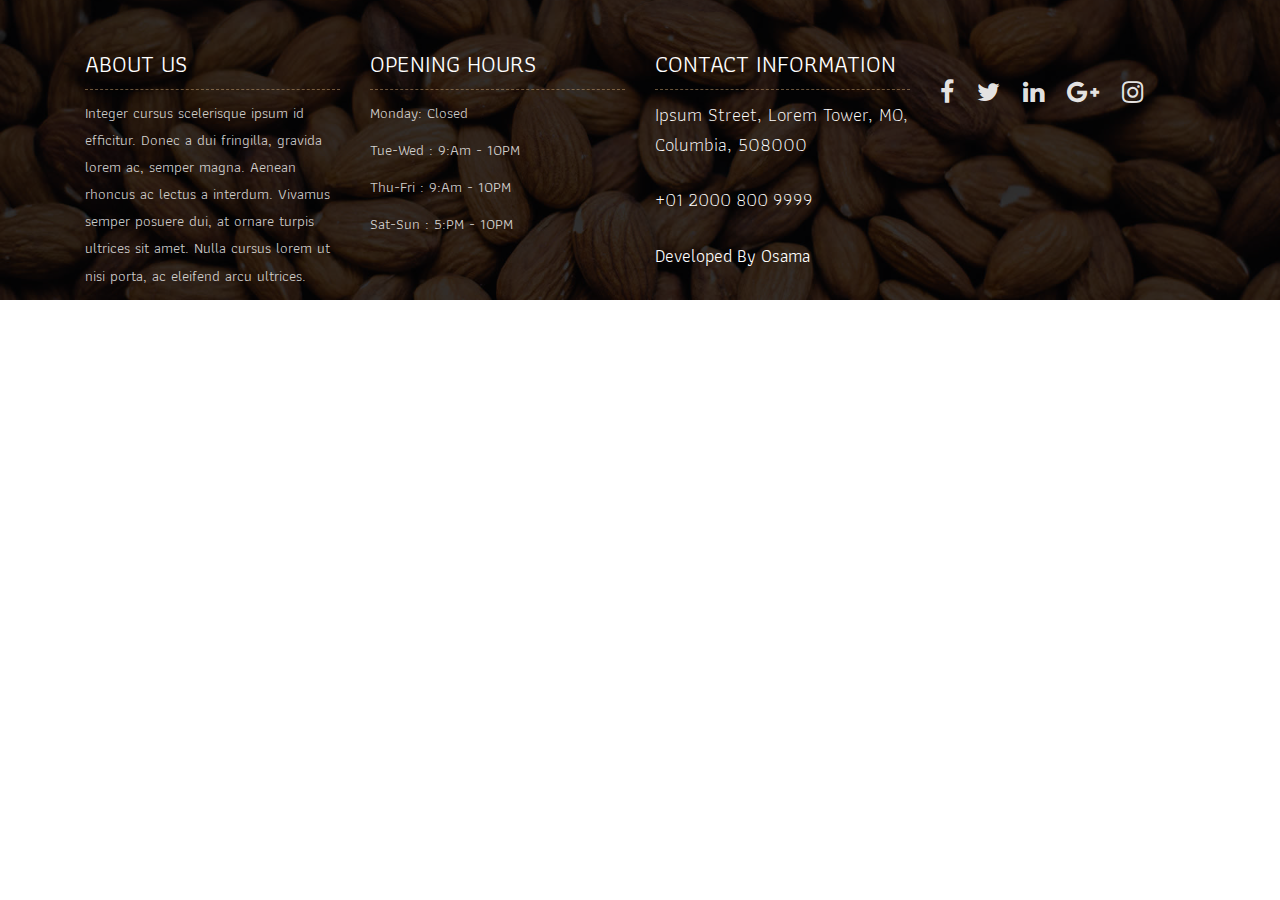
==== footer.html @ eeec5735 "init" ====
<!DOCTYPE html>
<html lang="en">
<head>
    <meta charset="UTF-8">
    <meta http-equiv="X-UA-Compatible" content="IE=edge">
    <meta name="viewport" content="width=device-width, initial-scale=1.0">
     <!-- Site Icons -->
     <link rel="shortcut icon" href="images/favicon.ico" type="image/x-icon">
     <link rel="apple-touch-icon" href="images/apple-touch-icon.png">
 
     <!-- Bootstrap CSS -->
     <link rel="stylesheet" href="css/bootstrap.min.css">    
     <!-- Site CSS -->
     <link rel="stylesheet" href="css/style.css">    
     <!-- Responsive CSS -->
     <link rel="stylesheet" href="css/responsive.css">
     <!-- Custom CSS -->
     <link rel="stylesheet" href="css/custom.css">
 
    <link rel="stylesheet" href="css/style.css">
    <title>Document</title>
</head>
<body>
    <footer class="footer-area bg-f">
		<div class="container">
			<div class="row">
				<div class="col-lg-3 col-md-6">
					<h3>About Us</h3>
					<p>Integer cursus scelerisque ipsum id efficitur. Donec a dui fringilla, gravida lorem ac, semper magna. Aenean rhoncus ac lectus a interdum. Vivamus semper posuere dui, at ornare turpis ultrices sit amet. Nulla cursus lorem ut nisi porta, ac eleifend arcu ultrices.</p>
				</div>
				<div class="col-lg-3 col-md-6">
					<h3>Opening hours</h3>
					<p><span class="text-color">Monday: </span>Closed</p>
					<p><span class="text-color">Tue-Wed :</span> 9:Am - 10PM</p>
					<p><span class="text-color">Thu-Fri :</span> 9:Am - 10PM</p>
					<p><span class="text-color">Sat-Sun :</span> 5:PM - 10PM</p>
				</div>
				<div class="col-lg-3 col-md-6">
					<h3>Contact information</h3>
					<p class="lead">Ipsum Street, Lorem Tower, MO, Columbia, 508000</p>
					<p class="lead"><a href="#">+01 2000 800 9999</a></p>
					<p><a target="_blank" href="https://o-portofolio.netlify.com">Developed By Osama</a></p>
				</div>
				<div class="col-lg-3 col-md-6">
					
					<ul class="list-inline f-social">
						<li class="list-inline-item"><a href="#"><i class="fa fa-facebook" aria-hidden="true"></i></a></li>
						<li class="list-inline-item"><a href="#"><i class="fa fa-twitter" aria-hidden="true"></i></a></li>
						<li class="list-inline-item"><a href="#"><i class="fa fa-linkedin" aria-hidden="true"></i></a></li>
						<li class="list-inline-item"><a href="#"><i class="fa fa-google-plus" aria-hidden="true"></i></a></li>
						<li class="list-inline-item"><a href="#"><i class="fa fa-instagram" aria-hidden="true"></i></a></li>
					</ul>
				</div>
			</div>
		</div>
		
		
		
	</footer>
    <a href="#" id="back-to-top" title="Back to top" style="display: none;">&uarr;</a>

	<!-- ALL JS FILES -->
	<script src="js/jquery-3.2.1.min.js"></script>
	<script src="js/popper.min.js"></script>
	<script src="js/bootstrap.min.js"></script>
    <!-- ALL PLUGINS -->
	<script src="js/jquery.superslides.min.js"></script>
	<script src="js/images-loded.min.js"></script>
	<script src="js/isotope.min.js"></script>
	<script src="js/baguetteBox.min.js"></script>
	<script src="js/form-validator.min.js"></script>
    <script src="js/contact-form-script.js"></script>
    <script src="js/custom.js"></script>
</body>
</html>
---- css/style.css ----
/*------------------------------------------------------------------
    IMPORT FONTS
-------------------------------------------------------------------*/

@import url("https://fonts.googleapis.com/css?family=Arbutus+Slab");
@import url("https://fonts.googleapis.com/css?family=Athiti:400,500,600");

/*------------------------------------------------------------------
    IMPORT FILES
-------------------------------------------------------------------*/

@import url(animate.css);
@import url(font-awesome.min.css);
@import url(superslides.css);
@import url(baguetteBox.min.css);

/*------------------------------------------------------------------
    SKELETON
-------------------------------------------------------------------*/

body {
  color: var(--main);
  font-size: 15px;
  font-family: "Athiti", sans-serif;
  line-height: 1.80857;
}

:root {
    --primary : #262247;
    --secondary : #524e70;
    --main : #666666;
} 

a {
  color: #1f1f1f;
  text-decoration: none !important;
  outline: none !important;
  -webkit-transition: all 0.3s ease-in-out;
  -moz-transition: all 0.3s ease-in-out;
  -ms-transition: all 0.3s ease-in-out;
  -o-transition: all 0.3s ease-in-out;
  transition: all 0.3s ease-in-out;
}

h1,
h2,
h3,
h4,
h5,
h6 {
  letter-spacing: 0;
  font-weight: normal;
  position: relative;
  padding: 0 0 10px 0;
  font-weight: normal;
  line-height: 120% !important;
  color: #1f1f1f;
  margin: 0;
}

h1 {
  font-size: 24px;
}

h2 {
  font-size: 22px;
}

h3 {
  font-size: 18px;
}

h4 {
  font-size: 16px;
}

h5 {
  font-size: 14px;
}

h6 {
  font-size: 13px;
}

h1 a,
h2 a,
h3 a,
h4 a,
h5 a,
h6 a {
  color: #212121;
  text-decoration: none !important;
  opacity: 1;
}

h1 a:hover,
h2 a:hover,
h3 a:hover,
h4 a:hover,
h5 a:hover,
h6 a:hover {
  opacity: 0.8;
}

a {
  color: #1f1f1f;
  text-decoration: none;
  outline: none;
}

a,
.btn {
  text-decoration: none !important;
  outline: none !important;
  -webkit-transition: all 0.3s ease-in-out;
  -moz-transition: all 0.3s ease-in-out;
  -ms-transition: all 0.3s ease-in-out;
  -o-transition: all 0.3s ease-in-out;
  transition: all 0.3s ease-in-out;
}

.btn-custom {
  margin-top: 20px;
  background-color: transparent !important;
  border: 2px solid #ddd;
  padding: 12px 40px;
  font-size: 16px;
}

.lead {
  font-size: 18px;
  line-height: 30px;
  color: #767676;
  margin: 0;
  padding: 0;
}

blockquote {
  margin: 20px 0 20px;
  padding: 30px;
}

ul,
li,
ol {
  list-style: none;
  margin: 0px;
  padding: 0px;
}
button:focus {
  outline: none;
}

.form-control::-moz-placeholder {
  color: #2a2a2a;
  opacity: 1;
}

/*------------------------------------------------------------------
    LOADER 
-------------------------------------------------------------------*/

/*------------------------------------------------------------------
    HEADER
-------------------------------------------------------------------*/
.top-navbar {
  position: relative;
  z-index: 10;
}

.top-navbar .navbar {
  padding: 15px 0px;
  position: fixed;
  width: 100%;
  transition: height 0.3s ease-out, background-color 0.3s ease-out,
    box-shadow 0.3s ease-out;
  -webkit-transform: translate3d(0, 0, 0);
  transform: translate3d(0, 0, 0);
  z-index: 100;
}

.top-navbar .navbar-light .navbar-nav .nav-link {
  color: #010101;
  font-size: 18px;
  padding: 0px 20px;
  border-radius: 4px;
}

.top-navbar .navbar-light .navbar-nav .nav-item .nav-link:hover {
  background-color: var(--secondary);
  color: #ffffff;
}
.top-navbar .navbar-light .navbar-nav .nav-item.active .nav-link {
  background-color: var(--secondary);
  color: #ffffff;
  border-radius: 4px;
}

.navbar-expand-lg .navbar-nav .dropdown-menu {
  border: none;
  box-shadow: 2px 5px 6px rgba(0, 0, 0, 0.5);
}

.navbar-expand-lg .navbar-nav .dropdown-menu a.dropdown-item:hover {
  background-color: var(--secondary);
  color: #ffffff;
}
.navbar-light .navbar-toggler:hover {
  background-color: var(--primary);
}

/*------------------------------------------------------------------
    Slider
-------------------------------------------------------------------*/

.cover-slides {
  height: 100vh;
}
.slides-navigation a {
  background-color: var(--primary);
  position: absolute;
  height: 70px;
  width: 70px;
  top: 50%;
  font-size: 20px;
  display: block;
  color: #fff;
  line-height: 80px;
  text-align: center;
  transition: all 0.3s ease-in-out;
}
.slides-navigation a i {
  font-size: 40px;
}
.slides-navigation a:hover {
  background-color: #010101;
}
.cover-slides .container {
  height: 100%;
  position: relative;
  z-index: 2;
}
.cover-slides .container > .row {
  -webkit-box-align: center;
  -ms-flex-align: center;
  align-items: center;
}
.cover-slides .container > .row {
  height: 100%;
}

.btn {
  text-transform: uppercase;
  padding: 19px 36px;
}
.btn {
  display: inline-block;
  font-weight: 600;
  text-align: center;
  white-space: nowrap;
  vertical-align: middle;
  -webkit-user-select: none;
  -moz-user-select: none;
  -ms-user-select: none;
  user-select: none;
  border: 2px solid transparent;
  padding: 12px 30px;
  font-size: 16px;
  line-height: 1.5;
  border-radius: 0.1875rem;
  transition: color 0.15s ease-in-out, background-color 0.15s ease-in-out,
    border-color 0.15s ease-in-out, box-shadow 0.15s ease-in-out;
}
.btn-outline-new-white {
  color: #fff;
  background-color: transparent;
  background-image: none;
  border-color: var(--primary);
}
.btn-outline-new-white:hover {
  color: #ffffff;
  background-color: var(--primary);
  border-color: var(--primary);
}

.overlay-background {
  background-color: #333;
  position: absolute;
  height: 100%;
  width: 100%;
  left: 0;
  top: 0;
  opacity: 0.5;
}

.cover-slides h1 {
  font-family: "Arbutus Slab", serif;
  font-weight: 500;
  font-size: 64px;
  color: #fff;
}
.cover-slides p {
  font-size: 18px;
  color: #fff;
}
.slides-pagination a {
  border: 2px solid #ffffff;
}
.slides-pagination a.current {
  background-color: var(--primary);
  border: 2px solid var(--primary);
}

/*------------------------------------------------------------------
    About
-------------------------------------------------------------------*/

.about-section-box {
  padding: 70px 0px;
}
.about-section-box .img-fluid {
  box-shadow: -10px -10px 0px var(--secondary);
}
.inner-column {
}
.inner-column h1 {
  font-family: "Arbutus Slab", serif;
  font-size: 30px;
  color: #010101;
}
.inner-column h1 span {
  color: var(--secondary);
}
.inner-column h4 {
  font-size: 16px;
  font-weight: 500;
}
.inner-column p {
  font-size: 18px;
}
.inner-column .btn-outline-new-white {
  color: var(--secondary);
}
.inner-column .btn-outline-new-white:hover {
  color: #ffffff;
}

/*------------------------------------------------------------------
    QT
-------------------------------------------------------------------*/

.qt-background {
  background: url(../images/qt-bg.jpg) no-repeat;
  background-size: cover;
  padding: 100px 0;
  background-attachment: fixed;
  background-position: center center;
  position: relative;
}
.qt-background p {
  font-size: 35px;
  font-weight: 300;
  line-height: 44px;
  color: #fff;
  font-family: "Arbutus Slab", serif;
  margin-bottom: 20px;
}

.qt-background span {
  color: #fff;
  font-size: 20px;
  font-weight: 500;
}

/*------------------------------------------------------------------
    Menu
-------------------------------------------------------------------*/

.menu-box {
  padding: 70px 0px;
}

.heading-title {
  margin-bottom: 50px;
}
.heading-title h2 {
  color: #010101;
  font-size: 28px;
  font-family: "Arbutus Slab", serif;
}
.heading-title p {
  font-size: 18px;
  font-weight: 200;
  margin: 0px;
}

.filter-button-group {
  border: 1px solid #e4e4e4;
  border-radius: 4px;
  margin: 10px 15px;
  display: inline-block;
}

.filter-button-group button {
  color: #333;
  letter-spacing: 1px;
  text-transform: uppercase;
  font-weight: 600;
  font-size: 14px;
  cursor: pointer;
  background-color: #fff;
  padding: 12px 40px;
  border: none;
  border-radius: 4px;
}

.filter-button-group button.active {
  background-color: var(--primary);
  color: #fff;
  box-shadow: 2px 20px 45px 5px rgba(0, 0, 0, 0.2);
}

.gallery-single {
  margin: 30px 0px;
}

.gallery-single {
  position: relative;
  overflow: hidden;
  -webkit-box-shadow: 0 0 10px #ccc;
  box-shadow: 0 0 10px #ccc;
}

.why-text {
  position: absolute;
  left: 0;
  bottom: -100%;
  right: 0;
  height: 100%;
  background-color: var(--main);
  padding: 12px 12px;
  -webkit-transition: all 0.3s ease;
  transition: all 0.3s ease;
}
.why-text h4 {
  color: #ffffff;
  font-size: 24px;
  font-weight: 500;
  font-family: "Arbutus Slab", serif;
}
.why-text p {
  color: #ffffff;
  font-size: 18px;
  border-bottom: 1px dashed #010101;
  margin: 0px;
  padding-bottom: 15px;
  margin-top: 15px;
  margin-bottom: 15px;
}
.why-text h5 {
  font-size: 28px;
  font-weight: 600;
  color: #ffffff;
}

.gallery-single:hover .why-text {
  bottom: 0px;
}

/*------------------------------------------------------------------
    Gallery
-------------------------------------------------------------------*/

.gallery-box {
  padding: 70px 0px;
}
.tz-gallery {
  margin-top: 30px;
}
.tz-gallery .lightbox img {
  width: 100%;
  margin-bottom: 30px;
  transition: 0.2s ease-in-out;
  box-shadow: 0 2px 3px rgba(0, 0, 0, 0.2);
}
.tz-gallery .lightbox img:hover {
  transform: scale(1.05);
  box-shadow: 0 8px 15px rgba(0, 0, 0, 0.3);
}

/*------------------------------------------------------------------
    Customer Reviews
-------------------------------------------------------------------*/

.customer-reviews-box {
  padding: 70px 0px;
}

.carousel-inner .carousel-item .img-box {
  width: 135px;
  height: 135px;
}
.carousel-control-prev {
  left: -100px;
}
.carousel-control-next {
  right: -100px;
}
.carousel-indicators {
  top: 320px;
}

.text-warning {
  color: var(--secondary) !important;
  font-size: 24px;
}

@media (min-width: 320px) and (max-width: 640px) {
  .carousel-inner .carousel-item p {
    font-size: 14px;
  }
  .carousel-control-prev {
    left: -5px;
  }
  .carousel-control-next {
    right: -5px;
  }
  .carousel-indicators {
    top: 400px;
  }
}

#reviews .carousel-control-prev {
  background-color: var(--secondary);
  color: #ffffff;
  display: block;
  position: absolute;
  width: 8%;
  height: 50px;
  top: 50%;
  font-size: 28px;
  opacity: 1;
}
#reviews .carousel-control-prev:hover {
  background-color: #010101;
  color: #ffffff;
}

#reviews .carousel-control-next {
  background-color: var(--secondary);
  color: #ffffff;
  display: block;
  position: absolute;
  width: 8%;
  height: 50px;
  top: 50%;
  font-size: 28px;
  opacity: 1;
}
#reviews .carousel-control-next:hover {
  background-color: #010101;
  color: #ffffff;
}

/*------------------------------------------------------------------
    Contact info
-------------------------------------------------------------------*/

.contact-imfo-box {
  background-color: var(--secondary);
  padding: 30px 0;
}

.overflow-hidden {
  overflow: hidden;
}

.contact-imfo-box i {
  display: block;
  float: left;
  width: 60px;
  height: 60px;
  line-height: 60px;
  text-align: center;
  background-color: #fff;
  color: var(--secondary);
  font-size: 30px;
  -webkit-border-radius: 50%;
  -moz-border-radius: 50%;
  -ms-border-radius: 50%;
  border-radius: 50%;
  margin-right: 20px;
}
.contact-imfo-box h4 {
  margin: 0px;
  margin-top: 5px;
  color: #ffffff;
  font-size: 20px;
  padding: 0px;
  font-weight: 500;
  line-height: 24px;
}
.contact-imfo-box p {
  margin: 0px;
  color: #ffffff;
  font-weight: 300;
}

/*------------------------------------------------------------------
    Footer
-------------------------------------------------------------------*/

.footer-area {
  padding-top: 50px;
  padding-bottom: 0px;
}
.bg-f {
  background-image: url("../images/footer-bg.jpg");
  background-attachment: scroll;
  background-clip: initial;
  background-color: rgba(0, 0, 0, 0);
  background-origin: initial;
  background-position: center center;
  background-repeat: no-repeat;
  background-size: cover;
  position: relative;
}
.bg-f::before {
  background-color: #010101;
  content: "";
  height: 100%;
  left: 0;
  position: absolute;
  top: 0;
  width: 100%;
  z-index: 1;
  opacity: 0.8;
}

.footer-area .container {
  position: relative;
  z-index: 1;
}
.footer-area h3 {
  color: #ffffff;
  text-transform: uppercase;
  font-size: 24px;
  border-bottom: 1px dashed rgba(207, 166, 113, 0.5);
  margin-bottom: 10px;
}
.footer-area p {
  font-size: 15px;
  color: rgba(255, 255, 255, 0.8);
  margin: 0;
  padding-bottom: 10px;
}

.footer-area p.lead {
  font-size: 19px;
  color: #ffffff;
  margin-bottom: 15px;
}
.footer-area p.lead a {
  color: #ffffff;
  margin-bottom: 15px;
}
.footer-area p.lead a:hover {
  color: var(--secondary);
}
.footer-area p a {
  font-size: 18px;
  color: #ffffff;
}
.footer-area p a:hover {
  color: var(--secondary);
}

.subscribe_form {
  display: block;
  text-align: center;
  padding: 5px 0;
}

.subscribe_form .form_input {
  display: block;
  background-color: rgba(0, 0, 0, 0.7);
  color: #fff;
  border: none;
  font-size: 19px;
  line-height: 50px;
  padding: 0 10px;
  float: left;
  width: 100%;
  transition: all 0.5s ease-in-out;
}

.subscribe_form .submit {
  background-color: var(--secondary);
  color: #fff;
  font-size: 16px;
  font-weight: 600;
  line-height: 50px;
  display: inline-block;
  padding: 0 10px;
  float: left;
  width: 100%;
  border: none;
  cursor: pointer;
  transition: all 0.5s ease-in-out;
}
.subscribe_form .submit:hover {
  background-color: #010101;
}

.f-social {
  padding-bottom: 10px;
  margin: 0px;
  margin-top: 20px;
}
.f-social li a {
  font-size: 25px;
  color: rgba(255, 255, 255, 0.9);
  margin-right: 10px;
}

.copyright {
  margin-top: 20px;
  position: relative;
  display: block;
  background-color: #010101;
  border-top: 1px dashed rgba(207, 166, 113);
  padding: 30px 0;
  z-index: 1;
}

.copyright .company-name {
  font-size: 16px;
  text-align: center;
}
.copyright .company-name a {
  font-size: 16px;
}

/*------------------------------------------------------------------
    All Pages
-------------------------------------------------------------------*/

.page-breadcrumb {
  padding: 250px 0 150px;
  background: url(../images/all-bg.jpg) no-repeat;
  background-attachment: fixed;
  background-size: cover;
  background-position: 0 0;
  position: relative;
}
.all-page-title .container {
  position: relative;
  z-index: 2;
}
.all-page-title::before {
  background-color: #010101;
  content: "";
  height: 100%;
  left: 0;
  position: absolute;
  top: 0;
  width: 100%;
  z-index: 1;
  opacity: 0.8;
}
.all-page-title h1 {
  font-size: 38px;
  color: #ffffff;
  font-family: "Arbutus Slab", serif;
  padding: 0px;
}

.inner-pt {
  margin-top: 30px;
}
.inner-pt p {
  font-size: 18px;
}

.stuff-box {
  padding: 70px 0px;
}

.our-team {
  border: 2px solid var(--secondary);
  border-radius: 0px;
  text-align: center;
  margin: 10px;
  z-index: 1;
  position: relative;
}
.our-team:before,
.our-team:after {
  content: "";
  width: 100%;
  height: 104%;
  background-color: var(--secondary);
  position: absolute;
  top: 50%;
  left: 0;
  z-index: -1;
  transform: translateY(-50%) scaleX(0.3);
  transition: all 0.3s ease 0s;
}
.our-team:after {
  width: 106%;
  left: 50%;
  transform: translate(-50%, -50%) scaleY(0.25);
}
.our-team:hover:before {
  transform: translateY(-50%) scaleX(0.7);
}
.our-team:hover:after {
  transform: translate(-50%, -50%) scaleY(0.7);
}
.our-team img {
  width: 100%;
  height: auto;
  border-radius: 0px;
  transition: all 0.3s ease 0s;
}
.our-team .team-content {
  width: 93%;
  padding: 25px 0 10px;
  background-color: var(--secondary);
  position: absolute;
  bottom: 50px;
  left: 50%;
  opacity: 0;
  transform: translateX(-50%);
  transition: all 0.3s cubic-bezier(0.5, 0.2, 0.1, 0.9);
}
.our-team:hover .team-content {
  bottom: 10px;
  opacity: 1;
}
.our-team .title {
  font-size: 25px;
  font-weight: 600;
  color: #fff;
  letter-spacing: 1px;
  text-transform: capitalize;
  margin: 0;
}
.our-team .post {
  display: block;
  font-size: 16px;
  color: #fff;
  text-transform: uppercase;
  margin-bottom: 10px;
}
.our-team .social {
  padding: 0;
  margin: 0;
  list-style: none;
}
.our-team .social li {
  display: inline-block;
  margin: 0 5px;
}
.our-team .social li a {
  display: block;
  width: 35px;
  height: 35px;
  line-height: 35px;
  border-radius: 50%;
  background-color: #fff;
  font-size: 20px;
  color: var(--secondary);
  transition: all 0.3s ease 0s;
}
.our-team .social li a:hover {
  background-color: #ffffff;
  box-shadow: 0 0 0 5px rgba(255, 255, 255, 0.3);
  color: var(--secondary);
}
@media only screen and (max-width: 990px) {
  .our-team {
    margin-bottom: 30px;
  }
}

.reservation-box {
  padding: 70px 0px;
}

.reservation-box h3 {
  padding: 0px 15px;
  margin-bottom: 20px;
  font-weight: 600;
}

.help-block ul li {
  color: red;
}

.form-control[readonly] {
  background-color: #ffffff;
}

.form-control {
  border-radius: 0px;
  min-height: 50px;
}
.form-control:focus {
  border: 1px solid var(--secondary);
  box-shadow: none;
}

.form-group .picker__input.picker__input--active {
  border-color: var(--secondary);
}

.submit-button {
  margin-top: 20px;
}
.btn.btn-common {
  color: var(--secondary);
  background-color: transparent;
  background-image: none;
  border-color: var(--primary);
}
.btn.btn-common:hover {
  color: #ffffff;
  background-color: var(--primary);
  border-color: var(--primary);
}
.blog-box {
  padding: 70px 0px;
}
.blog-box-inner {
  position: relative;
  margin-bottom: 30px;
}

.blog-box-inner .blog-img-box {
  position: relative;
  display: block;
}

.blog-box-inner .blog-detail {
  position: absolute;
  top: 0;
  background-color: #fff;
  padding: 30px 25px;
  border: 1px solid #ddd;
  transition-duration: 0.5s;
  height: 100%;
}

.blog-detail h4 {
  font-size: 18px;
  font-weight: 500;
  color: #222222;
}

.blog-detail ul li {
  display: inline-block;
  padding: 0px 5px;
}
.blog-detail ul li span {
  color: var(--secondary);
  cursor: pointer;
}
.blog-detail ul li span:hover {
  color: #010101;
}

.blog-detail ul li:first-child {
  padding-left: 0px;
}

.blog-detail p {
  padding: 10px 0px 0 0;
  margin: 0px;
}

.blog-detail a {
  color: var(--secondary);
  margin-top: 20px;
}

.blog-box-inner .blog-detail:hover {
  background-color: rgba(255, 255, 255, 0.9);
}

.blog-inner-box {
  position: relative;
  margin: 0px 10px;
  margin-bottom: 30px;
}
.side-blog-img {
  box-shadow: -15px -15px 0px 0px rgba(0, 0, 0, 0.4);
  -webkit-transition: all 1s ease 0.01s;
  transition: all 1s ease 0.01s;
  position: relative;
}

.date-blog-up {
  position: absolute;
  right: 0px;
  top: 0px;
  background-color: var(--primary);
  font-size: 18px;
  color: #ffffff;
  padding: 5px 15px 5px 5px;
}
.inner-blog-detail {
  background-color: #ffffff;
  position: relative;
  padding: 30px 20px;
}

.inner-blog-detail h3 {
  font-size: 20px;
  font-weight: 500;
  padding-bottom: 15px;
}
.inner-blog-detail ul li {
  display: inline-block;
  padding: 0px 5px;
  color: #222222;
}
.inner-blog-detail ul li span {
  color: var(--primary);
}
.inner-blog-detail p {
  padding: 10px 0px;
}
.details-page blockquote {
  border-left: 5px solid var(--primary);
}
.details-page blockquote {
  padding: 20px;
}
blockquote {
  margin: 20px 0 20px;
  padding: 30px;
}
.blog-inner-details-line {
  margin: 20px 0px;
  clear: both;
  float: left;
  width: 100%;
}
.line-left-social h5 {
  font-size: 18px;
  font-weight: 600;
  padding-bottom: 15px;
}
.line-left-social ul li {
  display: inline-block;
  margin-bottom: 5px;
}
.line-right-social ul li {
  display: inline-block;
}
.line-right-social ul li a {
  display: block;
  padding: 5px;
  background-color: #f5f5f5;
  border-radius: 6px;
  font-weight: 500;
  width: 35px;
  height: 35px;
  text-align: center;
  line-height: 25px;
  font-size: 15px;
}
.line-left-social ul li a {
  display: block;
  padding: 5px 10px;
  background-color: #f5f5f5;
  border-radius: 6px;
  font-weight: 400;
  font-size: 12px;
}
.line-left-social ul li a:hover {
  background-color: var(--primary);
  color: #ffffff;
}
.line-right-social ul li a:hover {
  background-color: var(--primary);
  color: #ffffff;
}
.line-right-social h5 {
  font-size: 18px;
  font-weight: 600;
  padding-bottom: 15px;
}
.blog-comment-box {
  clear: both;
  margin: 20px 0px;
  float: left;
  width: 100%;
}
.blog-comment-box h3 {
  font-size: 18px;
  font-weight: 600;
  padding-bottom: 20px;
}
.comment-item {
  margin-bottom: 30px;
}
.comment-item-left {
  float: left;
  width: 90px;
  height: 90px;
}
.comment-item-left img {
  width: 100%;
  border-radius: 6px;
}
.comment-item-right {
  padding-left: 110px;
}
.comment-item-right a {
  font-size: 16px;
  font-weight: 500;
}
.des-l {
  display: inline-block;
  width: 100%;
}
.des-l p {
  font-size: 13px;
}
.comment-item-right a {
  font-size: 16px;
  font-weight: 500;
}
.right-btn-re {
  float: right;
  font-style: italic;
  text-align: right;
  font-size: 16px;
  padding: 5px 10px;
  background-color: #f5f5f5;
  border-radius: 6px;
}
.right-btn-re:hover {
  background-color: var(--primary);
  color: #ffffff !important;
}
.comment-respond-box {
  clear: both;
}
.blog-comment-box .children {
  margin-left: 70px;
}
.comment-item {
  margin-bottom: 30px;
}
.comment-item-right i {
  padding-right: 10px;
}

.comment-form-respond input {
  min-height: 38px;
  border: 1px solid #010101;
  border-radius: 0px;
  padding: 10px;
}
.comment-form-respond textarea {
  border: 1px solid #010101;
  border-radius: 0px;
  padding: 10px;
  min-height: 110px;
}

.btn-submit {
  color: var(--secondary);
  background-color: transparent;
  background-image: none;
  border-color: var(--primary);
}
.btn-submit:hover {
  color: #ffffff;
  background-color: var(--primary);
  border-color: var(--primary);
}

.right-side-blog h3 {
  font-weight: 600;
  font-size: 18px;
  padding-bottom: 20px;
}
.blog-search-form {
  position: relative;
  border-bottom: 1px solid #010101;
  padding-bottom: 30px;
  margin-bottom: 20px;
}
.blog-search-form input {
  width: 100%;
  min-height: 40px;
  border: 1px solid rgba(0, 0, 0, 0.3);
  padding: 5px 40px 5px 10px;
  font-size: 15px;
  color: #222222;
}
.blog-search-form .search-btn {
  position: absolute;
  right: 0px;
  background-color: none;
  border: none;
  font-size: 20px;
  min-height: 40px;
  padding: 0px 15px;
}

.right-side-blog h3 {
  font-weight: 500;
  font-size: 18px;
  padding-bottom: 20px;
}
.blog-categories {
  padding-bottom: 30px;
  margin-bottom: 20px;
}
.blog-categories ul li {
  line-height: 14px;
  padding: 10px 0px;
  border-top: 1px solid #f5f5f5;
}
.blog-categories ul li a {
  display: inline-block;
  text-transform: capitalize;
  width: 100%;
}
.blog-categories ul li a:hover {
  color: var(--primary);
}
.recent-box-blog {
  margin-bottom: 20px;
  display: inline-block;
}
.recent-img {
  float: left;
  position: relative;
}
.recent-img::before {
  position: absolute;
  content: "";
  z-index: 2;
  top: 0;
  left: 0;
  width: 100%;
  height: 100%;
  background-color: var(--primary);
  opacity: 0.4;
  transform: scale(0);
  -webkit-transform: scale(0);
  -moz-transform: scale(0);
  -ms-transform: scale(0);
  -o-transform: scale(0);
  transition: all 0.5s ease;
  -webkit-transition: all 0.5s ease;
  -moz-transition: all 0.5s ease;
  -o-transition: all 0.5s ease;
}
.recent-box-blog:hover .recent-img::before {
  transform: scale(1);
  -webkit-transform: scale(1);
  -moz-transform: scale(1);
  -ms-transform: scale(1);
  -o-transform: scale(1);
}
.recent-info {
  display: table-cell;
  vertical-align: top;
  padding-left: 15px;
}
.recent-info ul li {
  display: inline-block;
  font-size: 11px;
  padding: 0px;
  color: #222222;
}
.recent-info h4 {
  font-size: 14px;
  padding: 0px;
  margin: 11px 0px;
  font-weight: 500;
}
.blog-tag-box ul li {
  display: inline-block;
  margin-bottom: 3px;
}
.blog-tag-box ul li a {
  padding: 5px 15px;
  display: block;
  background-color: #f5f5f5;
  color: #222222;
  border-radius: 6px;
}
.blog-tag-box ul li a:hover {
  color: #ffffff;
  background-color: var(--primary);
}

.contact-box {
  padding: 70px 0px;
}

.map-full {
  width: 100%;
  height: 500px;
  border-radius: 0px;
  margin: 0px auto;
}

#back-to-top {
  position: fixed;
  bottom: 40px;
  right: 40px;
  z-index: 9999;
  width: 32px;
  height: 32px;
  text-align: center;
  line-height: 30px;
  background-color: var(--secondary);
  color: #ffffff;
  cursor: pointer;
  border: 0;
  border-radius: 2px;
  text-decoration: none;
  transition: opacity 0.2s ease-out;
  font-size: 30px;
}
---- css/responsive.css ----
/* only small desktops */
/* tablets */
/* only small tablets */
@media only screen and (min-width: 992px) and (max-width: 1180px) {
	.footer-area h3{
		font-size: 18px;
	}
}
@media (min-width: 768px) and (max-width: 991px) {
	.navbar-light .navbar-brand{
		margin-left: 15px;
	}
	.navbar-light .navbar-toggler{
		margin-right: 15px;
		border-radius: 0px;
	}
	.navbar-expand-lg .navbar-nav .dropdown-menu{
		box-shadow: none;
	}
	.carousel-control-prev{
		left: -60px;
	}
	.carousel-control-next{
		right: -60px;
	}
	.why-text h4{
		font-size: 18px;
	}
	.why-text p{
		margin: 0px;
	}
}

/* mobile or only mobile */
@media (max-width: 767px) {
	.navbar-light .navbar-brand{
		margin-left: 15px;
	}
	.navbar-light .navbar-toggler{
		margin-right: 15px;
		border-radius: 0px;
	}
	.navbar-expand-lg .navbar-nav .dropdown-menu{
		box-shadow: none;
	}
	.cover-slides h1{
		font-size: 22px;
	}
	.cover-slides p {
		font-size: 14px;
	}
	.slides-navigation a{
		height: 42px;
		width: 38px;
		line-height: 33px;
	}
	.inner-column{
		margin-top: 15px;
	}
	.inner-column h1{
		font-size: 22px;
	}
	.filter-button-group{
		margin: 10px 0px;
	}
	
	.contact-imfo-box .col-md-4{
		margin-bottom: 15px;
	}
	.carousel-control-prev{
		left: 0px;
	}
	.carousel-control-next{
		right: 0px;
	}
	.blog-box-inner .blog-detail{
		overflow: hidden;
	}
	.blog-sidebar{
		margin-top: 50px;
	}
	
}
@media only screen and (min-width: 280px) and (max-width: 599px) {
	
	.why-text p{
		margin-bottom: 0px;
		margin-top: 0px;
	}
}
---- css/custom.css ----
/** ADD YOUR AWESOME CODES HERE **/
---- css/style.css ----
/*------------------------------------------------------------------
    IMPORT FONTS
-------------------------------------------------------------------*/

@import url("https://fonts.googleapis.com/css?family=Arbutus+Slab");
@import url("https://fonts.googleapis.com/css?family=Athiti:400,500,600");

/*------------------------------------------------------------------
    IMPORT FILES
-------------------------------------------------------------------*/

@import url(animate.css);
@import url(font-awesome.min.css);
@import url(superslides.css);
@import url(baguetteBox.min.css);

/*------------------------------------------------------------------
    SKELETON
-------------------------------------------------------------------*/

body {
  color: var(--main);
  font-size: 15px;
  font-family: "Athiti", sans-serif;
  line-height: 1.80857;
}

:root {
    --primary : #262247;
    --secondary : #524e70;
    --main : #666666;
} 

a {
  color: #1f1f1f;
  text-decoration: none !important;
  outline: none !important;
  -webkit-transition: all 0.3s ease-in-out;
  -moz-transition: all 0.3s ease-in-out;
  -ms-transition: all 0.3s ease-in-out;
  -o-transition: all 0.3s ease-in-out;
  transition: all 0.3s ease-in-out;
}

h1,
h2,
h3,
h4,
h5,
h6 {
  letter-spacing: 0;
  font-weight: normal;
  position: relative;
  padding: 0 0 10px 0;
  font-weight: normal;
  line-height: 120% !important;
  color: #1f1f1f;
  margin: 0;
}

h1 {
  font-size: 24px;
}

h2 {
  font-size: 22px;
}

h3 {
  font-size: 18px;
}

h4 {
  font-size: 16px;
}

h5 {
  font-size: 14px;
}

h6 {
  font-size: 13px;
}

h1 a,
h2 a,
h3 a,
h4 a,
h5 a,
h6 a {
  color: #212121;
  text-decoration: none !important;
  opacity: 1;
}

h1 a:hover,
h2 a:hover,
h3 a:hover,
h4 a:hover,
h5 a:hover,
h6 a:hover {
  opacity: 0.8;
}

a {
  color: #1f1f1f;
  text-decoration: none;
  outline: none;
}

a,
.btn {
  text-decoration: none !important;
  outline: none !important;
  -webkit-transition: all 0.3s ease-in-out;
  -moz-transition: all 0.3s ease-in-out;
  -ms-transition: all 0.3s ease-in-out;
  -o-transition: all 0.3s ease-in-out;
  transition: all 0.3s ease-in-out;
}

.btn-custom {
  margin-top: 20px;
  background-color: transparent !important;
  border: 2px solid #ddd;
  padding: 12px 40px;
  font-size: 16px;
}

.lead {
  font-size: 18px;
  line-height: 30px;
  color: #767676;
  margin: 0;
  padding: 0;
}

blockquote {
  margin: 20px 0 20px;
  padding: 30px;
}

ul,
li,
ol {
  list-style: none;
  margin: 0px;
  padding: 0px;
}
button:focus {
  outline: none;
}

.form-control::-moz-placeholder {
  color: #2a2a2a;
  opacity: 1;
}

/*------------------------------------------------------------------
    LOADER 
-------------------------------------------------------------------*/

/*------------------------------------------------------------------
    HEADER
-------------------------------------------------------------------*/
.top-navbar {
  position: relative;
  z-index: 10;
}

.top-navbar .navbar {
  padding: 15px 0px;
  position: fixed;
  width: 100%;
  transition: height 0.3s ease-out, background-color 0.3s ease-out,
    box-shadow 0.3s ease-out;
  -webkit-transform: translate3d(0, 0, 0);
  transform: translate3d(0, 0, 0);
  z-index: 100;
}

.top-navbar .navbar-light .navbar-nav .nav-link {
  color: #010101;
  font-size: 18px;
  padding: 0px 20px;
  border-radius: 4px;
}

.top-navbar .navbar-light .navbar-nav .nav-item .nav-link:hover {
  background-color: var(--secondary);
  color: #ffffff;
}
.top-navbar .navbar-light .navbar-nav .nav-item.active .nav-link {
  background-color: var(--secondary);
  color: #ffffff;
  border-radius: 4px;
}

.navbar-expand-lg .navbar-nav .dropdown-menu {
  border: none;
  box-shadow: 2px 5px 6px rgba(0, 0, 0, 0.5);
}

.navbar-expand-lg .navbar-nav .dropdown-menu a.dropdown-item:hover {
  background-color: var(--secondary);
  color: #ffffff;
}
.navbar-light .navbar-toggler:hover {
  background-color: var(--primary);
}

/*------------------------------------------------------------------
    Slider
-------------------------------------------------------------------*/

.cover-slides {
  height: 100vh;
}
.slides-navigation a {
  background-color: var(--primary);
  position: absolute;
  height: 70px;
  width: 70px;
  top: 50%;
  font-size: 20px;
  display: block;
  color: #fff;
  line-height: 80px;
  text-align: center;
  transition: all 0.3s ease-in-out;
}
.slides-navigation a i {
  font-size: 40px;
}
.slides-navigation a:hover {
  background-color: #010101;
}
.cover-slides .container {
  height: 100%;
  position: relative;
  z-index: 2;
}
.cover-slides .container > .row {
  -webkit-box-align: center;
  -ms-flex-align: center;
  align-items: center;
}
.cover-slides .container > .row {
  height: 100%;
}

.btn {
  text-transform: uppercase;
  padding: 19px 36px;
}
.btn {
  display: inline-block;
  font-weight: 600;
  text-align: center;
  white-space: nowrap;
  vertical-align: middle;
  -webkit-user-select: none;
  -moz-user-select: none;
  -ms-user-select: none;
  user-select: none;
  border: 2px solid transparent;
  padding: 12px 30px;
  font-size: 16px;
  line-height: 1.5;
  border-radius: 0.1875rem;
  transition: color 0.15s ease-in-out, background-color 0.15s ease-in-out,
    border-color 0.15s ease-in-out, box-shadow 0.15s ease-in-out;
}
.btn-outline-new-white {
  color: #fff;
  background-color: transparent;
  background-image: none;
  border-color: var(--primary);
}
.btn-outline-new-white:hover {
  color: #ffffff;
  background-color: var(--primary);
  border-color: var(--primary);
}

.overlay-background {
  background-color: #333;
  position: absolute;
  height: 100%;
  width: 100%;
  left: 0;
  top: 0;
  opacity: 0.5;
}

.cover-slides h1 {
  font-family: "Arbutus Slab", serif;
  font-weight: 500;
  font-size: 64px;
  color: #fff;
}
.cover-slides p {
  font-size: 18px;
  color: #fff;
}
.slides-pagination a {
  border: 2px solid #ffffff;
}
.slides-pagination a.current {
  background-color: var(--primary);
  border: 2px solid var(--primary);
}

/*------------------------------------------------------------------
    About
-------------------------------------------------------------------*/

.about-section-box {
  padding: 70px 0px;
}
.about-section-box .img-fluid {
  box-shadow: -10px -10px 0px var(--secondary);
}
.inner-column {
}
.inner-column h1 {
  font-family: "Arbutus Slab", serif;
  font-size: 30px;
  color: #010101;
}
.inner-column h1 span {
  color: var(--secondary);
}
.inner-column h4 {
  font-size: 16px;
  font-weight: 500;
}
.inner-column p {
  font-size: 18px;
}
.inner-column .btn-outline-new-white {
  color: var(--secondary);
}
.inner-column .btn-outline-new-white:hover {
  color: #ffffff;
}

/*------------------------------------------------------------------
    QT
-------------------------------------------------------------------*/

.qt-background {
  background: url(../images/qt-bg.jpg) no-repeat;
  background-size: cover;
  padding: 100px 0;
  background-attachment: fixed;
  background-position: center center;
  position: relative;
}
.qt-background p {
  font-size: 35px;
  font-weight: 300;
  line-height: 44px;
  color: #fff;
  font-family: "Arbutus Slab", serif;
  margin-bottom: 20px;
}

.qt-background span {
  color: #fff;
  font-size: 20px;
  font-weight: 500;
}

/*------------------------------------------------------------------
    Menu
-------------------------------------------------------------------*/

.menu-box {
  padding: 70px 0px;
}

.heading-title {
  margin-bottom: 50px;
}
.heading-title h2 {
  color: #010101;
  font-size: 28px;
  font-family: "Arbutus Slab", serif;
}
.heading-title p {
  font-size: 18px;
  font-weight: 200;
  margin: 0px;
}

.filter-button-group {
  border: 1px solid #e4e4e4;
  border-radius: 4px;
  margin: 10px 15px;
  display: inline-block;
}

.filter-button-group button {
  color: #333;
  letter-spacing: 1px;
  text-transform: uppercase;
  font-weight: 600;
  font-size: 14px;
  cursor: pointer;
  background-color: #fff;
  padding: 12px 40px;
  border: none;
  border-radius: 4px;
}

.filter-button-group button.active {
  background-color: var(--primary);
  color: #fff;
  box-shadow: 2px 20px 45px 5px rgba(0, 0, 0, 0.2);
}

.gallery-single {
  margin: 30px 0px;
}

.gallery-single {
  position: relative;
  overflow: hidden;
  -webkit-box-shadow: 0 0 10px #ccc;
  box-shadow: 0 0 10px #ccc;
}

.why-text {
  position: absolute;
  left: 0;
  bottom: -100%;
  right: 0;
  height: 100%;
  background-color: var(--main);
  padding: 12px 12px;
  -webkit-transition: all 0.3s ease;
  transition: all 0.3s ease;
}
.why-text h4 {
  color: #ffffff;
  font-size: 24px;
  font-weight: 500;
  font-family: "Arbutus Slab", serif;
}
.why-text p {
  color: #ffffff;
  font-size: 18px;
  border-bottom: 1px dashed #010101;
  margin: 0px;
  padding-bottom: 15px;
  margin-top: 15px;
  margin-bottom: 15px;
}
.why-text h5 {
  font-size: 28px;
  font-weight: 600;
  color: #ffffff;
}

.gallery-single:hover .why-text {
  bottom: 0px;
}

/*------------------------------------------------------------------
    Gallery
-------------------------------------------------------------------*/

.gallery-box {
  padding: 70px 0px;
}
.tz-gallery {
  margin-top: 30px;
}
.tz-gallery .lightbox img {
  width: 100%;
  margin-bottom: 30px;
  transition: 0.2s ease-in-out;
  box-shadow: 0 2px 3px rgba(0, 0, 0, 0.2);
}
.tz-gallery .lightbox img:hover {
  transform: scale(1.05);
  box-shadow: 0 8px 15px rgba(0, 0, 0, 0.3);
}

/*------------------------------------------------------------------
    Customer Reviews
-------------------------------------------------------------------*/

.customer-reviews-box {
  padding: 70px 0px;
}

.carousel-inner .carousel-item .img-box {
  width: 135px;
  height: 135px;
}
.carousel-control-prev {
  left: -100px;
}
.carousel-control-next {
  right: -100px;
}
.carousel-indicators {
  top: 320px;
}

.text-warning {
  color: var(--secondary) !important;
  font-size: 24px;
}

@media (min-width: 320px) and (max-width: 640px) {
  .carousel-inner .carousel-item p {
    font-size: 14px;
  }
  .carousel-control-prev {
    left: -5px;
  }
  .carousel-control-next {
    right: -5px;
  }
  .carousel-indicators {
    top: 400px;
  }
}

#reviews .carousel-control-prev {
  background-color: var(--secondary);
  color: #ffffff;
  display: block;
  position: absolute;
  width: 8%;
  height: 50px;
  top: 50%;
  font-size: 28px;
  opacity: 1;
}
#reviews .carousel-control-prev:hover {
  background-color: #010101;
  color: #ffffff;
}

#reviews .carousel-control-next {
  background-color: var(--secondary);
  color: #ffffff;
  display: block;
  position: absolute;
  width: 8%;
  height: 50px;
  top: 50%;
  font-size: 28px;
  opacity: 1;
}
#reviews .carousel-control-next:hover {
  background-color: #010101;
  color: #ffffff;
}

/*------------------------------------------------------------------
    Contact info
-------------------------------------------------------------------*/

.contact-imfo-box {
  background-color: var(--secondary);
  padding: 30px 0;
}

.overflow-hidden {
  overflow: hidden;
}

.contact-imfo-box i {
  display: block;
  float: left;
  width: 60px;
  height: 60px;
  line-height: 60px;
  text-align: center;
  background-color: #fff;
  color: var(--secondary);
  font-size: 30px;
  -webkit-border-radius: 50%;
  -moz-border-radius: 50%;
  -ms-border-radius: 50%;
  border-radius: 50%;
  margin-right: 20px;
}
.contact-imfo-box h4 {
  margin: 0px;
  margin-top: 5px;
  color: #ffffff;
  font-size: 20px;
  padding: 0px;
  font-weight: 500;
  line-height: 24px;
}
.contact-imfo-box p {
  margin: 0px;
  color: #ffffff;
  font-weight: 300;
}

/*------------------------------------------------------------------
    Footer
-------------------------------------------------------------------*/

.footer-area {
  padding-top: 50px;
  padding-bottom: 0px;
}
.bg-f {
  background-image: url("../images/footer-bg.jpg");
  background-attachment: scroll;
  background-clip: initial;
  background-color: rgba(0, 0, 0, 0);
  background-origin: initial;
  background-position: center center;
  background-repeat: no-repeat;
  background-size: cover;
  position: relative;
}
.bg-f::before {
  background-color: #010101;
  content: "";
  height: 100%;
  left: 0;
  position: absolute;
  top: 0;
  width: 100%;
  z-index: 1;
  opacity: 0.8;
}

.footer-area .container {
  position: relative;
  z-index: 1;
}
.footer-area h3 {
  color: #ffffff;
  text-transform: uppercase;
  font-size: 24px;
  border-bottom: 1px dashed rgba(207, 166, 113, 0.5);
  margin-bottom: 10px;
}
.footer-area p {
  font-size: 15px;
  color: rgba(255, 255, 255, 0.8);
  margin: 0;
  padding-bottom: 10px;
}

.footer-area p.lead {
  font-size: 19px;
  color: #ffffff;
  margin-bottom: 15px;
}
.footer-area p.lead a {
  color: #ffffff;
  margin-bottom: 15px;
}
.footer-area p.lead a:hover {
  color: var(--secondary);
}
.footer-area p a {
  font-size: 18px;
  color: #ffffff;
}
.footer-area p a:hover {
  color: var(--secondary);
}

.subscribe_form {
  display: block;
  text-align: center;
  padding: 5px 0;
}

.subscribe_form .form_input {
  display: block;
  background-color: rgba(0, 0, 0, 0.7);
  color: #fff;
  border: none;
  font-size: 19px;
  line-height: 50px;
  padding: 0 10px;
  float: left;
  width: 100%;
  transition: all 0.5s ease-in-out;
}

.subscribe_form .submit {
  background-color: var(--secondary);
  color: #fff;
  font-size: 16px;
  font-weight: 600;
  line-height: 50px;
  display: inline-block;
  padding: 0 10px;
  float: left;
  width: 100%;
  border: none;
  cursor: pointer;
  transition: all 0.5s ease-in-out;
}
.subscribe_form .submit:hover {
  background-color: #010101;
}

.f-social {
  padding-bottom: 10px;
  margin: 0px;
  margin-top: 20px;
}
.f-social li a {
  font-size: 25px;
  color: rgba(255, 255, 255, 0.9);
  margin-right: 10px;
}

.copyright {
  margin-top: 20px;
  position: relative;
  display: block;
  background-color: #010101;
  border-top: 1px dashed rgba(207, 166, 113);
  padding: 30px 0;
  z-index: 1;
}

.copyright .company-name {
  font-size: 16px;
  text-align: center;
}
.copyright .company-name a {
  font-size: 16px;
}

/*------------------------------------------------------------------
    All Pages
-------------------------------------------------------------------*/

.page-breadcrumb {
  padding: 250px 0 150px;
  background: url(../images/all-bg.jpg) no-repeat;
  background-attachment: fixed;
  background-size: cover;
  background-position: 0 0;
  position: relative;
}
.all-page-title .container {
  position: relative;
  z-index: 2;
}
.all-page-title::before {
  background-color: #010101;
  content: "";
  height: 100%;
  left: 0;
  position: absolute;
  top: 0;
  width: 100%;
  z-index: 1;
  opacity: 0.8;
}
.all-page-title h1 {
  font-size: 38px;
  color: #ffffff;
  font-family: "Arbutus Slab", serif;
  padding: 0px;
}

.inner-pt {
  margin-top: 30px;
}
.inner-pt p {
  font-size: 18px;
}

.stuff-box {
  padding: 70px 0px;
}

.our-team {
  border: 2px solid var(--secondary);
  border-radius: 0px;
  text-align: center;
  margin: 10px;
  z-index: 1;
  position: relative;
}
.our-team:before,
.our-team:after {
  content: "";
  width: 100%;
  height: 104%;
  background-color: var(--secondary);
  position: absolute;
  top: 50%;
  left: 0;
  z-index: -1;
  transform: translateY(-50%) scaleX(0.3);
  transition: all 0.3s ease 0s;
}
.our-team:after {
  width: 106%;
  left: 50%;
  transform: translate(-50%, -50%) scaleY(0.25);
}
.our-team:hover:before {
  transform: translateY(-50%) scaleX(0.7);
}
.our-team:hover:after {
  transform: translate(-50%, -50%) scaleY(0.7);
}
.our-team img {
  width: 100%;
  height: auto;
  border-radius: 0px;
  transition: all 0.3s ease 0s;
}
.our-team .team-content {
  width: 93%;
  padding: 25px 0 10px;
  background-color: var(--secondary);
  position: absolute;
  bottom: 50px;
  left: 50%;
  opacity: 0;
  transform: translateX(-50%);
  transition: all 0.3s cubic-bezier(0.5, 0.2, 0.1, 0.9);
}
.our-team:hover .team-content {
  bottom: 10px;
  opacity: 1;
}
.our-team .title {
  font-size: 25px;
  font-weight: 600;
  color: #fff;
  letter-spacing: 1px;
  text-transform: capitalize;
  margin: 0;
}
.our-team .post {
  display: block;
  font-size: 16px;
  color: #fff;
  text-transform: uppercase;
  margin-bottom: 10px;
}
.our-team .social {
  padding: 0;
  margin: 0;
  list-style: none;
}
.our-team .social li {
  display: inline-block;
  margin: 0 5px;
}
.our-team .social li a {
  display: block;
  width: 35px;
  height: 35px;
  line-height: 35px;
  border-radius: 50%;
  background-color: #fff;
  font-size: 20px;
  color: var(--secondary);
  transition: all 0.3s ease 0s;
}
.our-team .social li a:hover {
  background-color: #ffffff;
  box-shadow: 0 0 0 5px rgba(255, 255, 255, 0.3);
  color: var(--secondary);
}
@media only screen and (max-width: 990px) {
  .our-team {
    margin-bottom: 30px;
  }
}

.reservation-box {
  padding: 70px 0px;
}

.reservation-box h3 {
  padding: 0px 15px;
  margin-bottom: 20px;
  font-weight: 600;
}

.help-block ul li {
  color: red;
}

.form-control[readonly] {
  background-color: #ffffff;
}

.form-control {
  border-radius: 0px;
  min-height: 50px;
}
.form-control:focus {
  border: 1px solid var(--secondary);
  box-shadow: none;
}

.form-group .picker__input.picker__input--active {
  border-color: var(--secondary);
}

.submit-button {
  margin-top: 20px;
}
.btn.btn-common {
  color: var(--secondary);
  background-color: transparent;
  background-image: none;
  border-color: var(--primary);
}
.btn.btn-common:hover {
  color: #ffffff;
  background-color: var(--primary);
  border-color: var(--primary);
}
.blog-box {
  padding: 70px 0px;
}
.blog-box-inner {
  position: relative;
  margin-bottom: 30px;
}

.blog-box-inner .blog-img-box {
  position: relative;
  display: block;
}

.blog-box-inner .blog-detail {
  position: absolute;
  top: 0;
  background-color: #fff;
  padding: 30px 25px;
  border: 1px solid #ddd;
  transition-duration: 0.5s;
  height: 100%;
}

.blog-detail h4 {
  font-size: 18px;
  font-weight: 500;
  color: #222222;
}

.blog-detail ul li {
  display: inline-block;
  padding: 0px 5px;
}
.blog-detail ul li span {
  color: var(--secondary);
  cursor: pointer;
}
.blog-detail ul li span:hover {
  color: #010101;
}

.blog-detail ul li:first-child {
  padding-left: 0px;
}

.blog-detail p {
  padding: 10px 0px 0 0;
  margin: 0px;
}

.blog-detail a {
  color: var(--secondary);
  margin-top: 20px;
}

.blog-box-inner .blog-detail:hover {
  background-color: rgba(255, 255, 255, 0.9);
}

.blog-inner-box {
  position: relative;
  margin: 0px 10px;
  margin-bottom: 30px;
}
.side-blog-img {
  box-shadow: -15px -15px 0px 0px rgba(0, 0, 0, 0.4);
  -webkit-transition: all 1s ease 0.01s;
  transition: all 1s ease 0.01s;
  position: relative;
}

.date-blog-up {
  position: absolute;
  right: 0px;
  top: 0px;
  background-color: var(--primary);
  font-size: 18px;
  color: #ffffff;
  padding: 5px 15px 5px 5px;
}
.inner-blog-detail {
  background-color: #ffffff;
  position: relative;
  padding: 30px 20px;
}

.inner-blog-detail h3 {
  font-size: 20px;
  font-weight: 500;
  padding-bottom: 15px;
}
.inner-blog-detail ul li {
  display: inline-block;
  padding: 0px 5px;
  color: #222222;
}
.inner-blog-detail ul li span {
  color: var(--primary);
}
.inner-blog-detail p {
  padding: 10px 0px;
}
.details-page blockquote {
  border-left: 5px solid var(--primary);
}
.details-page blockquote {
  padding: 20px;
}
blockquote {
  margin: 20px 0 20px;
  padding: 30px;
}
.blog-inner-details-line {
  margin: 20px 0px;
  clear: both;
  float: left;
  width: 100%;
}
.line-left-social h5 {
  font-size: 18px;
  font-weight: 600;
  padding-bottom: 15px;
}
.line-left-social ul li {
  display: inline-block;
  margin-bottom: 5px;
}
.line-right-social ul li {
  display: inline-block;
}
.line-right-social ul li a {
  display: block;
  padding: 5px;
  background-color: #f5f5f5;
  border-radius: 6px;
  font-weight: 500;
  width: 35px;
  height: 35px;
  text-align: center;
  line-height: 25px;
  font-size: 15px;
}
.line-left-social ul li a {
  display: block;
  padding: 5px 10px;
  background-color: #f5f5f5;
  border-radius: 6px;
  font-weight: 400;
  font-size: 12px;
}
.line-left-social ul li a:hover {
  background-color: var(--primary);
  color: #ffffff;
}
.line-right-social ul li a:hover {
  background-color: var(--primary);
  color: #ffffff;
}
.line-right-social h5 {
  font-size: 18px;
  font-weight: 600;
  padding-bottom: 15px;
}
.blog-comment-box {
  clear: both;
  margin: 20px 0px;
  float: left;
  width: 100%;
}
.blog-comment-box h3 {
  font-size: 18px;
  font-weight: 600;
  padding-bottom: 20px;
}
.comment-item {
  margin-bottom: 30px;
}
.comment-item-left {
  float: left;
  width: 90px;
  height: 90px;
}
.comment-item-left img {
  width: 100%;
  border-radius: 6px;
}
.comment-item-right {
  padding-left: 110px;
}
.comment-item-right a {
  font-size: 16px;
  font-weight: 500;
}
.des-l {
  display: inline-block;
  width: 100%;
}
.des-l p {
  font-size: 13px;
}
.comment-item-right a {
  font-size: 16px;
  font-weight: 500;
}
.right-btn-re {
  float: right;
  font-style: italic;
  text-align: right;
  font-size: 16px;
  padding: 5px 10px;
  background-color: #f5f5f5;
  border-radius: 6px;
}
.right-btn-re:hover {
  background-color: var(--primary);
  color: #ffffff !important;
}
.comment-respond-box {
  clear: both;
}
.blog-comment-box .children {
  margin-left: 70px;
}
.comment-item {
  margin-bottom: 30px;
}
.comment-item-right i {
  padding-right: 10px;
}

.comment-form-respond input {
  min-height: 38px;
  border: 1px solid #010101;
  border-radius: 0px;
  padding: 10px;
}
.comment-form-respond textarea {
  border: 1px solid #010101;
  border-radius: 0px;
  padding: 10px;
  min-height: 110px;
}

.btn-submit {
  color: var(--secondary);
  background-color: transparent;
  background-image: none;
  border-color: var(--primary);
}
.btn-submit:hover {
  color: #ffffff;
  background-color: var(--primary);
  border-color: var(--primary);
}

.right-side-blog h3 {
  font-weight: 600;
  font-size: 18px;
  padding-bottom: 20px;
}
.blog-search-form {
  position: relative;
  border-bottom: 1px solid #010101;
  padding-bottom: 30px;
  margin-bottom: 20px;
}
.blog-search-form input {
  width: 100%;
  min-height: 40px;
  border: 1px solid rgba(0, 0, 0, 0.3);
  padding: 5px 40px 5px 10px;
  font-size: 15px;
  color: #222222;
}
.blog-search-form .search-btn {
  position: absolute;
  right: 0px;
  background-color: none;
  border: none;
  font-size: 20px;
  min-height: 40px;
  padding: 0px 15px;
}

.right-side-blog h3 {
  font-weight: 500;
  font-size: 18px;
  padding-bottom: 20px;
}
.blog-categories {
  padding-bottom: 30px;
  margin-bottom: 20px;
}
.blog-categories ul li {
  line-height: 14px;
  padding: 10px 0px;
  border-top: 1px solid #f5f5f5;
}
.blog-categories ul li a {
  display: inline-block;
  text-transform: capitalize;
  width: 100%;
}
.blog-categories ul li a:hover {
  color: var(--primary);
}
.recent-box-blog {
  margin-bottom: 20px;
  display: inline-block;
}
.recent-img {
  float: left;
  position: relative;
}
.recent-img::before {
  position: absolute;
  content: "";
  z-index: 2;
  top: 0;
  left: 0;
  width: 100%;
  height: 100%;
  background-color: var(--primary);
  opacity: 0.4;
  transform: scale(0);
  -webkit-transform: scale(0);
  -moz-transform: scale(0);
  -ms-transform: scale(0);
  -o-transform: scale(0);
  transition: all 0.5s ease;
  -webkit-transition: all 0.5s ease;
  -moz-transition: all 0.5s ease;
  -o-transition: all 0.5s ease;
}
.recent-box-blog:hover .recent-img::before {
  transform: scale(1);
  -webkit-transform: scale(1);
  -moz-transform: scale(1);
  -ms-transform: scale(1);
  -o-transform: scale(1);
}
.recent-info {
  display: table-cell;
  vertical-align: top;
  padding-left: 15px;
}
.recent-info ul li {
  display: inline-block;
  font-size: 11px;
  padding: 0px;
  color: #222222;
}
.recent-info h4 {
  font-size: 14px;
  padding: 0px;
  margin: 11px 0px;
  font-weight: 500;
}
.blog-tag-box ul li {
  display: inline-block;
  margin-bottom: 3px;
}
.blog-tag-box ul li a {
  padding: 5px 15px;
  display: block;
  background-color: #f5f5f5;
  color: #222222;
  border-radius: 6px;
}
.blog-tag-box ul li a:hover {
  color: #ffffff;
  background-color: var(--primary);
}

.contact-box {
  padding: 70px 0px;
}

.map-full {
  width: 100%;
  height: 500px;
  border-radius: 0px;
  margin: 0px auto;
}

#back-to-top {
  position: fixed;
  bottom: 40px;
  right: 40px;
  z-index: 9999;
  width: 32px;
  height: 32px;
  text-align: center;
  line-height: 30px;
  background-color: var(--secondary);
  color: #ffffff;
  cursor: pointer;
  border: 0;
  border-radius: 2px;
  text-decoration: none;
  transition: opacity 0.2s ease-out;
  font-size: 30px;
}
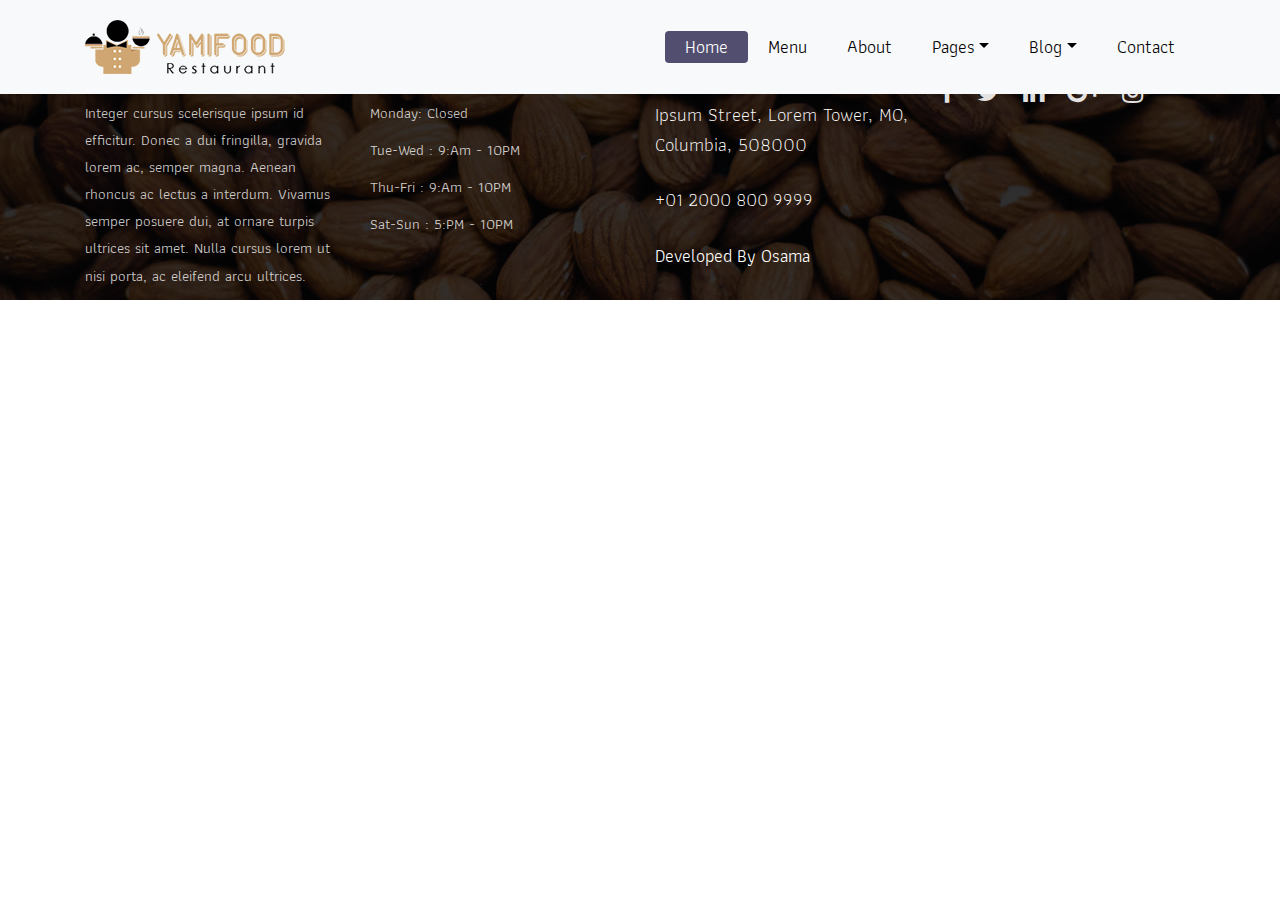
==== commit 9c9f6121: "almost done" ====
--- a/footer.html
+++ b/footer.html
@@ -21,6 +21,42 @@
     <title>Document</title>
 </head>
 <body>
+
+	<header class="top-navbar">
+		<nav class="navbar navbar-expand-lg navbar-light bg-light">
+			<div class="container">
+				<a class="navbar-brand" href="index.html">
+					<img src="images/logo.png" alt="" />
+				</a>
+				<button class="navbar-toggler" type="button" data-toggle="collapse" data-target="#navbars-rs-food" aria-controls="navbars-rs-food" aria-expanded="false" aria-label="Toggle navigation">
+				  <span class="navbar-toggler-icon"></span>
+				</button>
+				<div class="collapse navbar-collapse" id="navbars-rs-food">
+					<ul class="navbar-nav ml-auto">
+						<li class="nav-item active"><a class="nav-link" href="index.html">Home</a></li>
+						<li class="nav-item"><a class="nav-link" href="menu.html">Menu</a></li>
+						<li class="nav-item"><a class="nav-link" href="about.html">About</a></li>
+						<li class="nav-item dropdown">
+							<a class="nav-link dropdown-toggle" href="#" id="dropdown-a" data-toggle="dropdown">Pages</a>
+							<div class="dropdown-menu" aria-labelledby="dropdown-a">
+								<a class="dropdown-item" href="reservation.html">Reservation</a>
+								<a class="dropdown-item" href="stuff.html">Stuff</a>
+								<a class="dropdown-item" href="gallery.html">Gallery</a>
+							</div>
+						</li>
+						<li class="nav-item dropdown">
+							<a class="nav-link dropdown-toggle" href="#" id="dropdown-a" data-toggle="dropdown">Blog</a>
+							<div class="dropdown-menu" aria-labelledby="dropdown-a">
+								<a class="dropdown-item" href="blog.html">blog</a>
+								<a class="dropdown-item" href="blog-details.html">blog Single</a>
+							</div>
+						</li>
+						<li class="nav-item"><a class="nav-link" href="contact.html">Contact</a></li>
+					</ul>
+				</div>
+			</div>
+		</nav>
+	</header>
     <footer class="footer-area bg-f">
 		<div class="container">
 			<div class="row">
--- a/css/style.css
+++ b/css/style.css
@@ -566,6 +566,54 @@
     Contact info
 -------------------------------------------------------------------*/
 
+
+#contact .section-title {
+  padding-bottom: 0;
+}
+
+#contact .text-success,
+#contact .text-danger {
+  display: none;
+}
+
+#contact .form-control {
+  background: transparent;
+  border: 0;
+  border-bottom: 1px solid #dddddd;
+  border-radius: 0;
+  box-shadow: none;
+  font-size: 14px;
+  font-weight: normal;
+  margin-bottom: 15px;
+  transition: all ease-in-out 0.4s;
+}
+
+#contact .form-control:hover,
+#contact .form-control:focus {
+  border-bottom-color: var(--secondary);
+}
+
+#contact input {
+  height: 55px;
+}
+
+#contact button#cf-submit {
+  background-color: var(--primary);
+  border-radius: 0;
+  border: 0;
+  color: #ffffff;
+  font-weight: bold;
+  height: 50px;
+}
+
+#contact button#cf-submit:hover {
+  background: var(--secondary);
+  color: #ffffff;
+}
+
+
+
+
 .contact-imfo-box {
   background-color: var(--secondary);
   padding: 30px 0;
--- a/css/style.css
+++ b/css/style.css
@@ -566,6 +566,54 @@
     Contact info
 -------------------------------------------------------------------*/
 
+
+#contact .section-title {
+  padding-bottom: 0;
+}
+
+#contact .text-success,
+#contact .text-danger {
+  display: none;
+}
+
+#contact .form-control {
+  background: transparent;
+  border: 0;
+  border-bottom: 1px solid #dddddd;
+  border-radius: 0;
+  box-shadow: none;
+  font-size: 14px;
+  font-weight: normal;
+  margin-bottom: 15px;
+  transition: all ease-in-out 0.4s;
+}
+
+#contact .form-control:hover,
+#contact .form-control:focus {
+  border-bottom-color: var(--secondary);
+}
+
+#contact input {
+  height: 55px;
+}
+
+#contact button#cf-submit {
+  background-color: var(--primary);
+  border-radius: 0;
+  border: 0;
+  color: #ffffff;
+  font-weight: bold;
+  height: 50px;
+}
+
+#contact button#cf-submit:hover {
+  background: var(--secondary);
+  color: #ffffff;
+}
+
+
+
+
 .contact-imfo-box {
   background-color: var(--secondary);
   padding: 30px 0;
